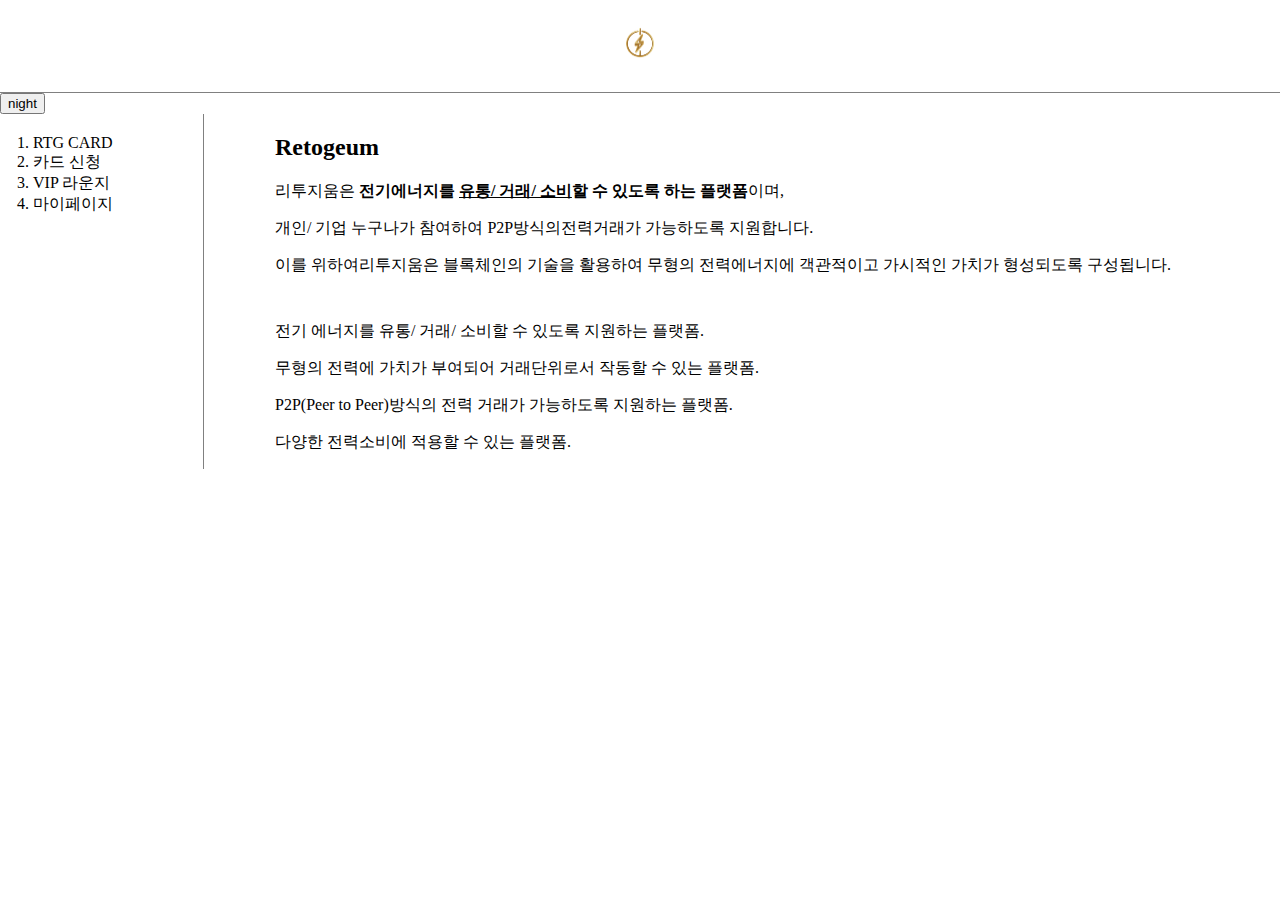
==== index.html @ 472b6d29 "1st commit" ====
<!doctype html>
<html>
<head>
  <title>Retogeum</title>
  <meta charset="utf-8">
  <link rel="stylesheet" href="style.css">
  <script src="https://ajax.googleapis.com/ajax/libs/jquery/3.5.1/jquery.min.js"></script>
  <script src="colors.js"></script>
</head>
<body>
  <h1><a href="index.html"><img src="rtg.png" width="3%"></a></h1>
  <input type="button" value="night" onclick="
  nightDayHandler(this);
">
  <div id="grid">
    <ol>
      <li><a href="1.html">RTG CARD</a></li>
      <li><a href="2.html">카드 신청</a></li>
      <li><a href="3.html">VIP 라운지</a></li>
      <li><a href="4.html">마이페이지</a></li>
    </ol>

    <div id="article">
        <h2><a href="http://Retogeum.com" target="_blank" title="html5 speicification">Retogeum</a></h2>
        <p>리투지움은 <strong>전기에너지를 <u>유통/ 거래/ 소비</u>할 수 있도록 하는 플랫폼</strong>이며,</p> 
          <p>개인/ 기업 누구나가 참여하여 P2P방식의전력거래가 가능하도록 지원합니다.</p><p>이를 위하여리투지움은 블록체인의 기술을 활용하여 무형의 전력에너지에 객관적이고 가시적인 가치가 형성되도록 구성됩니다.</p>
        <p style="margin-top:45px;">
          전기 에너지를 유통/ 거래/ 소비할 수 있도록 지원하는 플랫폼.</p>
          <p>무형의 전력에 가치가 부여되어 거래단위로서 작동할 수 있는 플랫폼.</p>
          <p>P2P(Peer to Peer)방식의 전력 거래가 가능하도록 지원하는 플랫폼.</p>
          <p>다양한 전력소비에 적용할 수 있는 플랫폼.</p>
        </p>
    </div>
  </div>
</body>
</html>
---- style.css ----
body {
  margin:0;
}
a {
  color: black;
  text-decoration: none;
}
h1 {
  font-size:45px;
  text-align:center;
  border-bottom:1px solid gray;
  margin:0;
  padding:20px;
}
ol {
  border-right:1px solid gray;
  width:150px;
  margin:0;
  padding:20px;
}
#grid {
  display:grid;
  grid-template-columns:250px 1fr;
}
#grid ol {
  padding-left:33px;
}
#grid #article {
  padding-left:25px;
}
@media(max-width:600px){
  #grid {
    display:block;
  }
  ol {
    border-right:none;
  }
  h1 {
border-bottom:none;
  }
}
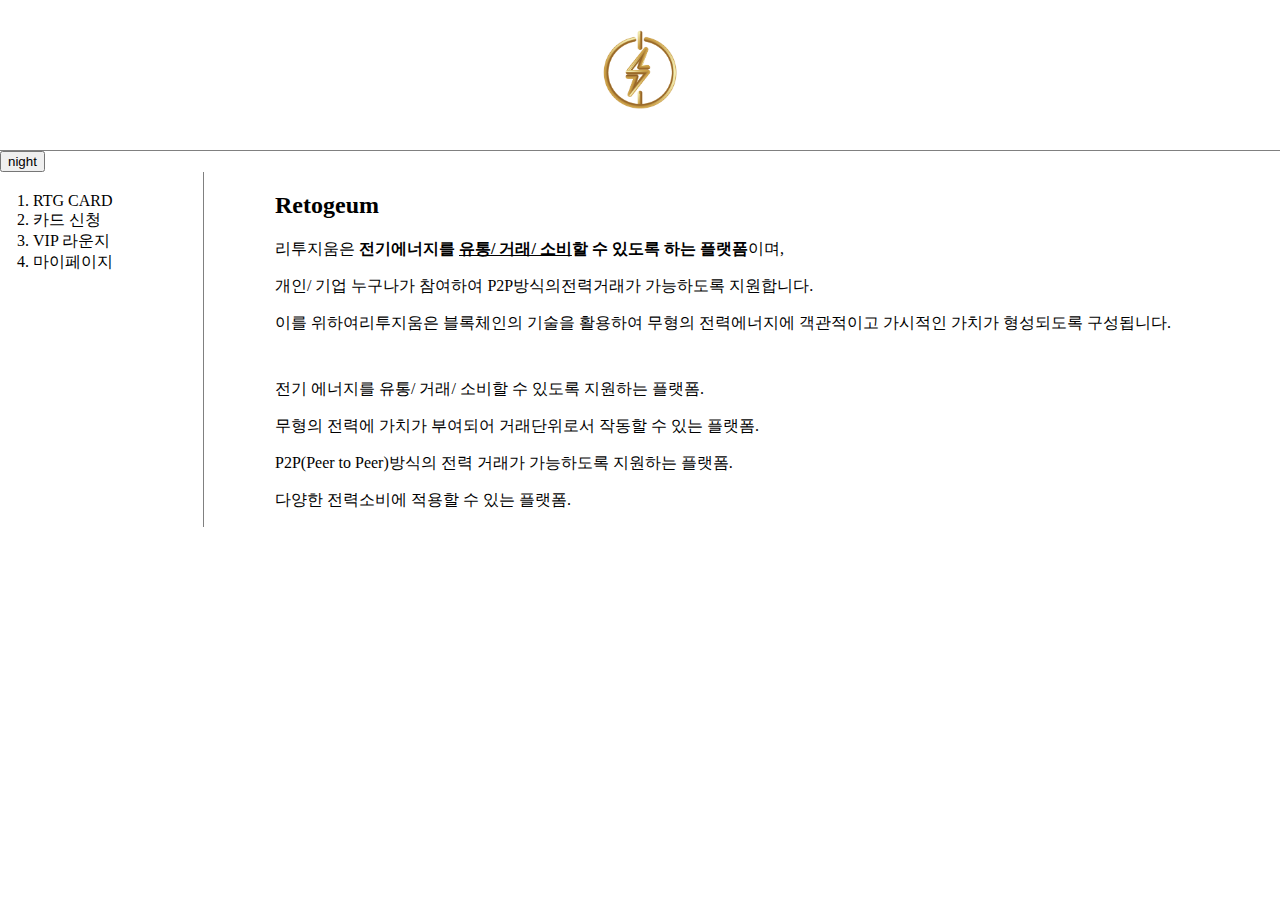
==== commit e785467d: "2nd commit" ====
--- a/index.html
+++ b/index.html
@@ -8,7 +8,7 @@
   <script src="colors.js"></script>
 </head>
 <body>
-  <h1><a href="index.html"><img src="rtg.png" width="3%"></a></h1>
+  <h1><a href="index.html"><img src="rtg.png" width="8%"></a></h1>
   <input type="button" value="night" onclick="
   nightDayHandler(this);
 ">
